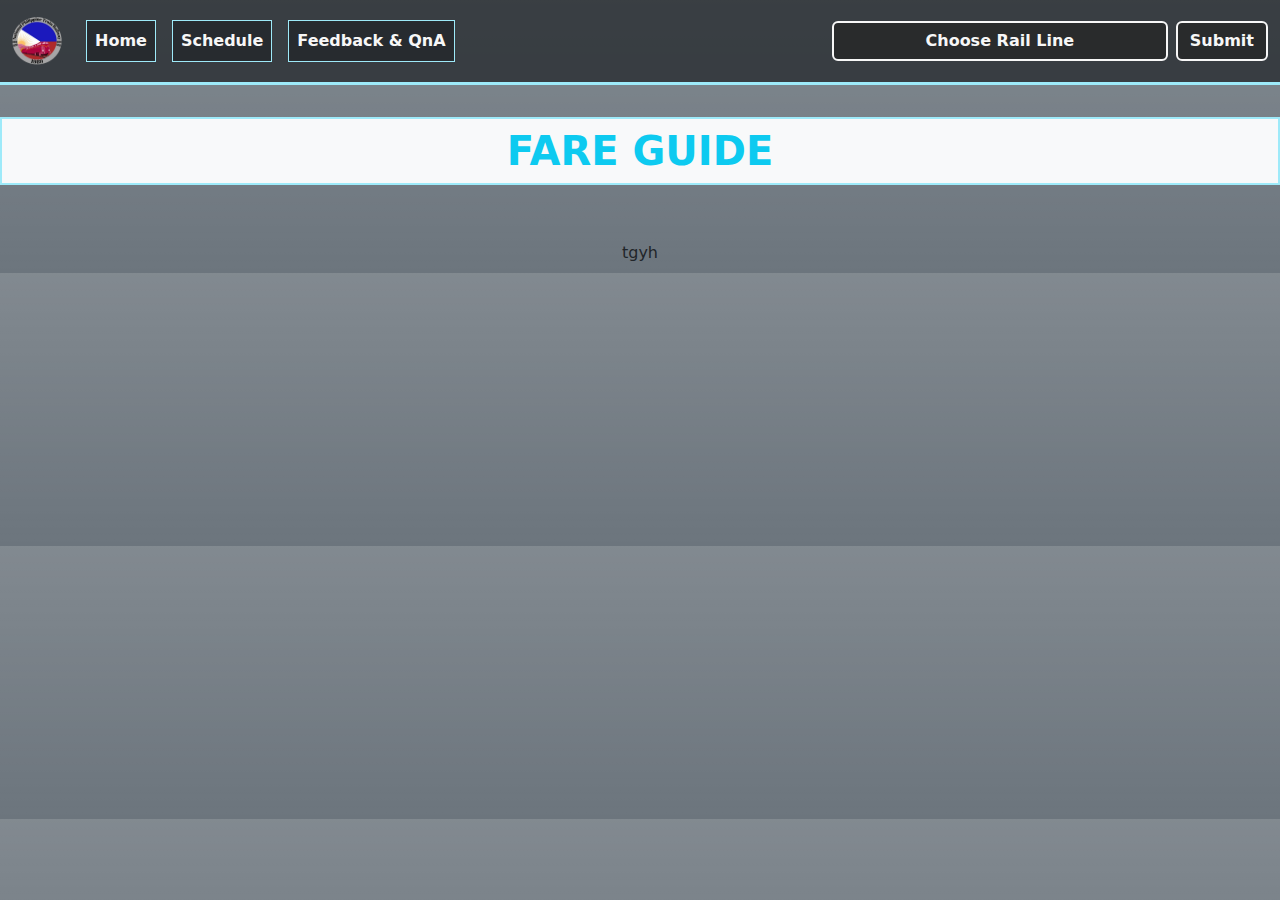
==== index.html @ 178b3cfe "Add files via upload" ====
<!DOCTYPE html>
<html>
<head>
	<meta charset="utf-8">
	<meta name="viewport" content="width=device-width, initial-scale=1">
	<title>Home | National Philippine Train Railway</title>
	<link href="https://cdn.jsdelivr.net/npm/bootstrap@5.3.3/dist/css/bootstrap.min.css" rel="stylesheet" integrity="sha384-QWTKZyjpPEjISv5WaRU9OFeRpok6YctnYmDr5pNlyT2bRjXh0JMhjY6hW+ALEwIH" crossorigin="anonymous">
	<script src="https://cdn.jsdelivr.net/npm/bootstrap@5.3.3/dist/js/bootstrap.bundle.min.js" integrity="sha384-YvpcrYf0tY3lHB60NNkmXc5s9fDVZLESaAA55NDzOxhy9GkcIdslK1eN7N6jIeHz" crossorigin="anonymous"></script>
	<link rel="stylesheet" type="text/css" href="NPTRW.css">
	<link rel="icon" type="image/x-icon" href="NPTRW.png">
</head>
<body class="bg-secondary bg-gradient">
	<!-- Copy -->
<nav class="navbar navbar-expand-sm bg-dark bg-opacity-75 sticky-top border-bottom border-3 border-info-subtle">
		<div class="container-fluid mt-1 mb-1">
			<ul class="navbar-nav me-auto">
				<li class="nav-item link">
					<a href="index.html">
						<img src="NPTRW.png" class="nav-Img-Size navbar-brand">
					</a>
				</li>
				<div class="collapse navbar-collapse">
					<li class="nav-item bg-dark bg-opacity-75 border border-info-subtle m-2">
						<a href="index.html" class="nav-link fw-bold text-Transition">Home</a>
					</li>				
					<li class="nav-item bg-dark bg-opacity-75 border border-info-subtle m-2">
						<a href="sche.html" class="nav-link fw-bold text-Transition">Schedule</a>
					</li>					
					<li class="nav-item bg-dark bg-opacity-75 border border-info-subtle m-2">
						<a href="feedq.html" class="nav-link fw-bold text-Transition">Feedback & QnA</a>
					</li>
				</ul>
				<form class="d-flex">
					<select id="CLi" class="form-control me-2 fw-bold t-bt text-center" onmouseover="over0()" onmouseout="out0()">
						<option class="fw-bold bg-secondary text-light text-center" selected disabled>Choose Rail Line</option>
						<optgroup class="fw-bold text-dark bg-light bg-gradient" label="Rapid Transit"></optgroup>
							<option class="fw-bold text-light text-center p-2 bg-dark" value="">LRT line 1</option>
							<option class="fw-bold text-light text-center p-2 bg-dark" value="">LRT line 2</option>
							<option class="fw-bold text-light text-center p-2 bg-dark" value="">MRT line 3</option>
							<option class="fw-bold text-light text-center p-2 bg-danger" value="">MRT line 4</option>
							<option class="fw-bold text-light text-center p-2 bg-danger" value="">MRT line 7</option>
							<option class="fw-bold text-light text-center p-2 bg-danger" value="">Metro Manila Subway</option>
						<optgroup class="fw-bold text-dark bg-light bg-gradient" label="PNR">
							<option class="fw-bold text-light text-center p-2 bg-danger" value="">North-South Commuter Railway</option>
							<option class="fw-bold text-light text-center p-2 bg-dark" value="">Inter-Provincial Commuter</option>
						</optgroup>
						<option class="fw-bold text-light bg-secondary text-center p-2" disabled>Black = Finished | Red = Planned</option>
					</select>
					<button class=" btn btn-dark fw-bold t-bt" onmouseover="over1()" onmouseout="out1()" onclick="event0()">Submit</button>
				</form>
			</div>
		</div>
	</nav>
	<br>
	<h1 class="p-2 bg-light text-info mt-2 text-center fw-bold border border-info-subtle border-2">FARE GUIDE</h1>
	<br>
	<div class="container mt-3 text-center p-2 rounded">tgyh</div>
	<script type="text/javascript">
	</script>
</body>
</html>
---- NPTRW.css ----
.nav-Img-Size{
	width: 50px;
	height: 57.5px;
	transition: all 0.15s;
}
.t-bt{
	color: #f7f7f7;
	background-color: #292b2c;
	transition: all 0.35s;
	border-color: #f7f7f7;
	border-width: 2.5px;
}
.t-bt:hover{
	color: #292b2c;
	background-color: #f7f7f7;
	cursor: pointer;
	border-color: #292b2c;
}
.text-Transition{
	color: #f7f7f7;
	transition: all 0.15s;
}
.text-Transition:hover{
	color: #5bc0de;
	text-decoration: overline underline;
	text-decoration-color: #5bc0de;
	text-decoration-thickness: 2px;
}
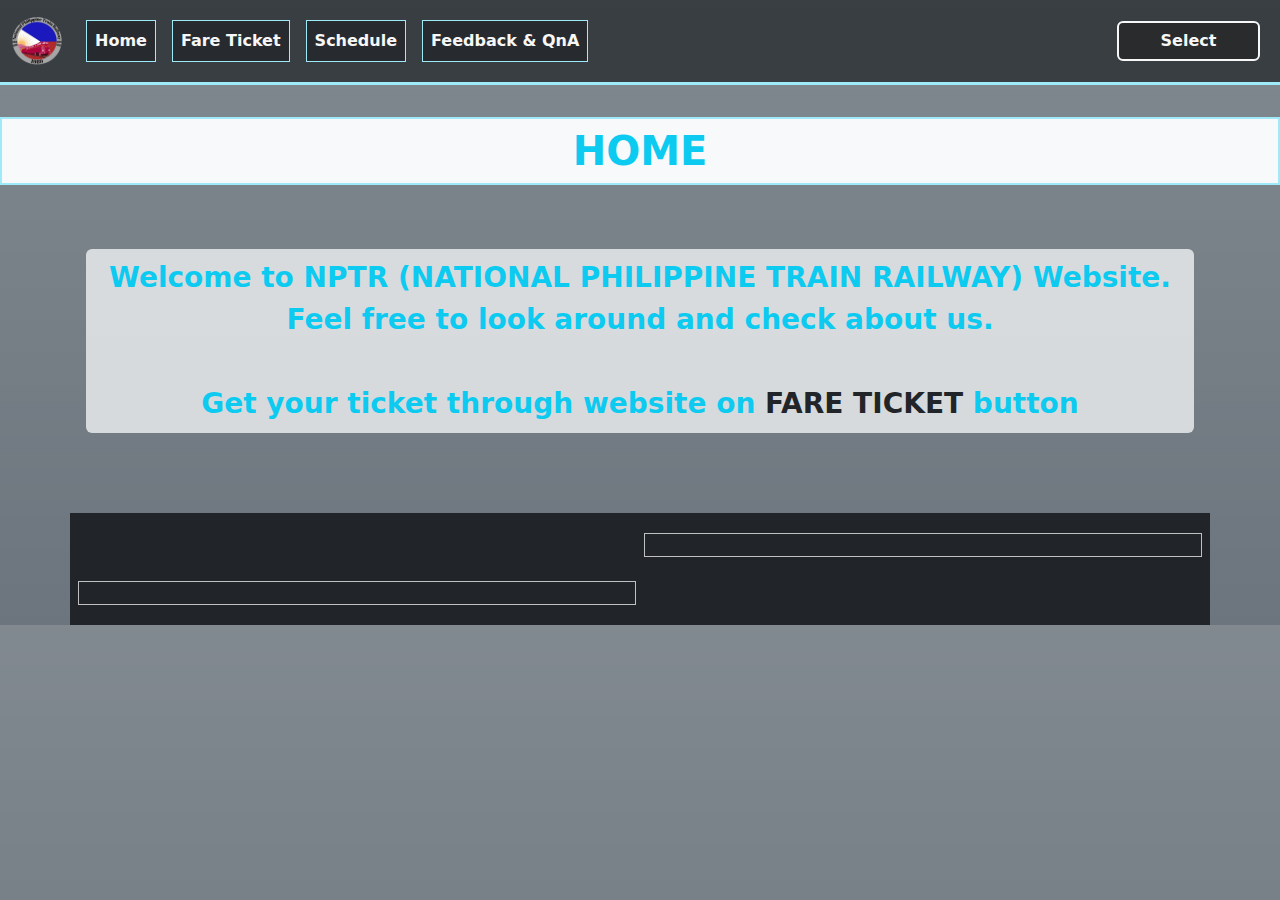
==== commit e913d602: "Add files via upload" ====
--- a/index.html
+++ b/index.html
@@ -24,6 +24,10 @@
 						<a href="index.html" class="nav-link fw-bold text-Transition">Home</a>
 					</li>				
 					<li class="nav-item bg-dark bg-opacity-75 border border-info-subtle m-2">
+						<a href="fare.html" class="nav-link fw-bold text-Transition">Fare Ticket</a>
+					</li>				
+					
+					<li class="nav-item bg-dark bg-opacity-75 border border-info-subtle m-2">
 						<a href="sche.html" class="nav-link fw-bold text-Transition">Schedule</a>
 					</li>					
 					<li class="nav-item bg-dark bg-opacity-75 border border-info-subtle m-2">
@@ -31,31 +35,90 @@
 					</li>
 				</ul>
 				<form class="d-flex">
-					<select id="CLi" class="form-control me-2 fw-bold t-bt text-center" onmouseover="over0()" onmouseout="out0()">
-						<option class="fw-bold bg-secondary text-light text-center" selected disabled>Choose Rail Line</option>
-						<optgroup class="fw-bold text-dark bg-light bg-gradient" label="Rapid Transit"></optgroup>
-							<option class="fw-bold text-light text-center p-2 bg-dark" value="">LRT line 1</option>
-							<option class="fw-bold text-light text-center p-2 bg-dark" value="">LRT line 2</option>
-							<option class="fw-bold text-light text-center p-2 bg-dark" value="">MRT line 3</option>
-							<option class="fw-bold text-light text-center p-2 bg-danger" value="">MRT line 4</option>
-							<option class="fw-bold text-light text-center p-2 bg-danger" value="">MRT line 7</option>
-							<option class="fw-bold text-light text-center p-2 bg-danger" value="">Metro Manila Subway</option>
-						<optgroup class="fw-bold text-dark bg-light bg-gradient" label="PNR">
-							<option class="fw-bold text-light text-center p-2 bg-danger" value="">North-South Commuter Railway</option>
-							<option class="fw-bold text-light text-center p-2 bg-dark" value="">Inter-Provincial Commuter</option>
-						</optgroup>
-						<option class="fw-bold text-light bg-secondary text-center p-2" disabled>Black = Finished | Red = Planned</option>
+					<select id="CLi" class="form-control me-2 fw-bold t-bt text-center" onmouseover="over0()" onmouseout="out0()" onchange="abo0()">
+						<option class="fw-bold bg-secondary text-light text-center" selected disabled value="0">Select</option>
+						<option class="fw-bold text-light text-center p-2 bg-dark" value="1">About MRT 3</option>
+						<option class="fw-bold text-light text-center p-2 bg-dark" value="2">About Train</option>
+						<option class="fw-bold text-light text-center p-2 bg-dark" value="3">About Map</option>
 					</select>
-					<button class=" btn btn-dark fw-bold t-bt" onmouseover="over1()" onmouseout="out1()" onclick="event0()">Submit</button>
 				</form>
 			</div>
 		</div>
 	</nav>
 	<br>
-	<h1 class="p-2 bg-light text-info mt-2 text-center fw-bold border border-info-subtle border-2">FARE GUIDE</h1>
+
+	<h1 class="p-2 bg-light text-info mt-2 text-center fw-bold border border-info-subtle border-2">HOME</h1>
 	<br>
-	<div class="container mt-3 text-center p-2 rounded">tgyh</div>
+	<div class="container mt-3 text-center p-3 rounded">
+		<p class="fw-bold text-info bg-light bg-opacity-75 p-2 fs-3 rounded">Welcome to NPTR (NATIONAL PHILIPPINE TRAIN RAILWAY) Website.<br>Feel free to look around and check about us.<br><br>Get your ticket through website on <b class="text-dark">FARE TICKET</b> button</p>
+	</div>
+	<br><br>
+	<!-- Copy -->
+	<div class="bg-dark container p-2 fw-bold" id="Abo">
+		<div class="row p-2 text-center">
+			<p id="Fll" class="text-left p-2 col-6 bg-opacity-75"></p>
+			<img class="text-left col-6 p-1" id="MRT">
+		</div>
+		<div class="row p-2 text-center">
+			<img class="text-right col-6 p-1" id="MRT1">
+			<p id="Fll1" class="text-right p-2 col-6"></p>
+		</div>
+	</div>
 	<script type="text/javascript">
+		function abo0(){
+			let CLi = document.getElementById('CLi').value
+			let MRT = document.getElementById('MRT')
+			let MRT1 = document.getElementById('MRT1')
+			let Fll = document.getElementById('Fll')
+			let Fll1 = document.getElementById('Fll1')
+			let Abo = document.getElementById('Abo')
+			if (CLi == 0){
+				MRT.src = ""
+				MRT1.src = ""
+				Fll.innerHTML = ""
+				Fll1.innerHTML= ""
+			}
+			if (CLi == 1){
+				document.getElementById('Fll').innerHTML = "Manila Metro Rail Transit System (MRTS) commonly known as the MRT, is a rapid transit system that primarily serves Metro Manila, Philippines. Along with the Manila Light Rail Transit System and the Metro Commuter Line of the Philippine National Railways, the system makes up Metro Manila's rail infrastructure. The MRT's 16.9-kilometer-route consists of 1 line and 13 stations. The first and the only line currently in operation, MRT Line 3 is jointly operated by the Metro Rail Transit Corporation, a privately owned company, and the Department of Transportation through a Build-Lease-Transfer agreement. Line 3 was opened in December 1999 and completed in July 2000. Since then, most of the newly proposed rapid rail lines within Metro Manila that are not under the jurisdiction of the Light Rail Transit Authority are associated with the MRT brand. This includes the Metro Manila Subway (Line 9) and the elevated Line 7 which are being built as of January 2023."
+				MRT.src = "MRT.jpg"
+				MRT1.src = ".jpg"
+				document.getElementById('Fll1').innerHTML = ""
+				Fll.style.color = "#292b2c"
+				Fll.style.backgroundColor = "rgba(247, 247, 247, 0.8)"
+				Fll1.style.color = ""
+				Fll1.style.backgroundColor = ""
+				MRT.style.height = "290"
+				MRT1.style.height = ""
+				Abo.scrollIntoView(true)
+			}
+			if (CLi == 2){
+				document.getElementById('Fll').innerHTML = "The MRTC 3000 class or ČKD Tatra RT8D5M LRV is a first-generation class of high-floor uni-directional light rail vehicles built by Czech tram manufacturer ČKD Tatra. The LRVs are owned by Metro Rail Transit Corporation (MRTC), operated by the Department of Transportation (DOTr) thru DOTr MRT-3, and is currently used on the Manila MRT Line 3. " +
+				    "ČKD Tatra RT8D5M LRVs were the last vehicles made by ČKD Tatra before it was taken over by Siemens."
+				document.getElementById('Fll1').innerHTML = "The MRTC 3100 class or CRRC Dalian 8MLB LRV is the class of second-generation uni-directional light rail vehicles built in China by CNR Dalian, now CRRC Dalian. Since its delivery, most of the trains are still being tested and undergoing final assessments, before being used on regular services on Line 3 of the Manila Metro Rail Transit System. These trains are the first LRVs produced by CNR Dalian, which caused some controversy due to compatibility issues raised by MRTC. The CRRC Dalian 8MLB LRVs are owned by the Philippine government and operated by the Department of Transportation (DOTr)."
+				MRT.src = "3000.jpg"
+				MRT1.src = "3100.jpg"
+				Fll.style.color = "#292b2c"
+				Fll.style.backgroundColor = "rgba(247, 247, 247, 0.8)"
+				Fll1.style.color = "#292b2c"
+				Fll1.style.backgroundColor = "rgba(247, 247, 247, 0.8)"
+				MRT.style.height = "280"
+				MRT1.style.height = "280"
+				Abo.scrollIntoView(true)
+			}
+			if (CLi == 3){
+				Fll.innerHTML =
+				"North Avenue <br> Quezon Avenue <br> Kamuning <br> Araneta Center-Cubao <br> Santolan-Annapolis <br> Ortigas <br> Shaw Boulevard <br> Boni <br> Guadalupe <br> Buendia <br> Ayala <br> Magallanes <br> Taft Avenue"
+				Fll1.innerHTML = ""
+				Fll.style.height = ""
+				Fll.style.color = "#292b2c"
+				Fll.style.backgroundColor = "rgba(247, 247, 247, 0.8)"
+				Fll1.style.backgroundColor = ""
+				MRT.src = "Map.png"
+				MRT1. src =""
+				MRT.style.height = "140"
+				Abo.scrollIntoView(true)
+			}
+		}
 	</script>
 </body>
 </html>--- a/NPTRW.css
+++ b/NPTRW.css
@@ -1,3 +1,6 @@
+html{
+	scroll-behavior: smooth;
+}
 .nav-Img-Size{
 	width: 50px;
 	height: 57.5px;
@@ -25,4 +28,17 @@
 	text-decoration: overline underline;
 	text-decoration-color: #5bc0de;
 	text-decoration-thickness: 2px;
-}+}
+@media print{
+	body{
+		visibility: hidden;
+		background-color: black;
+	}
+	#tic{
+		visibility: visible;
+		position: absolute;
+		left: 160px;
+		top: 160px;
+.rad{
+	font-size: 2em;
+}
